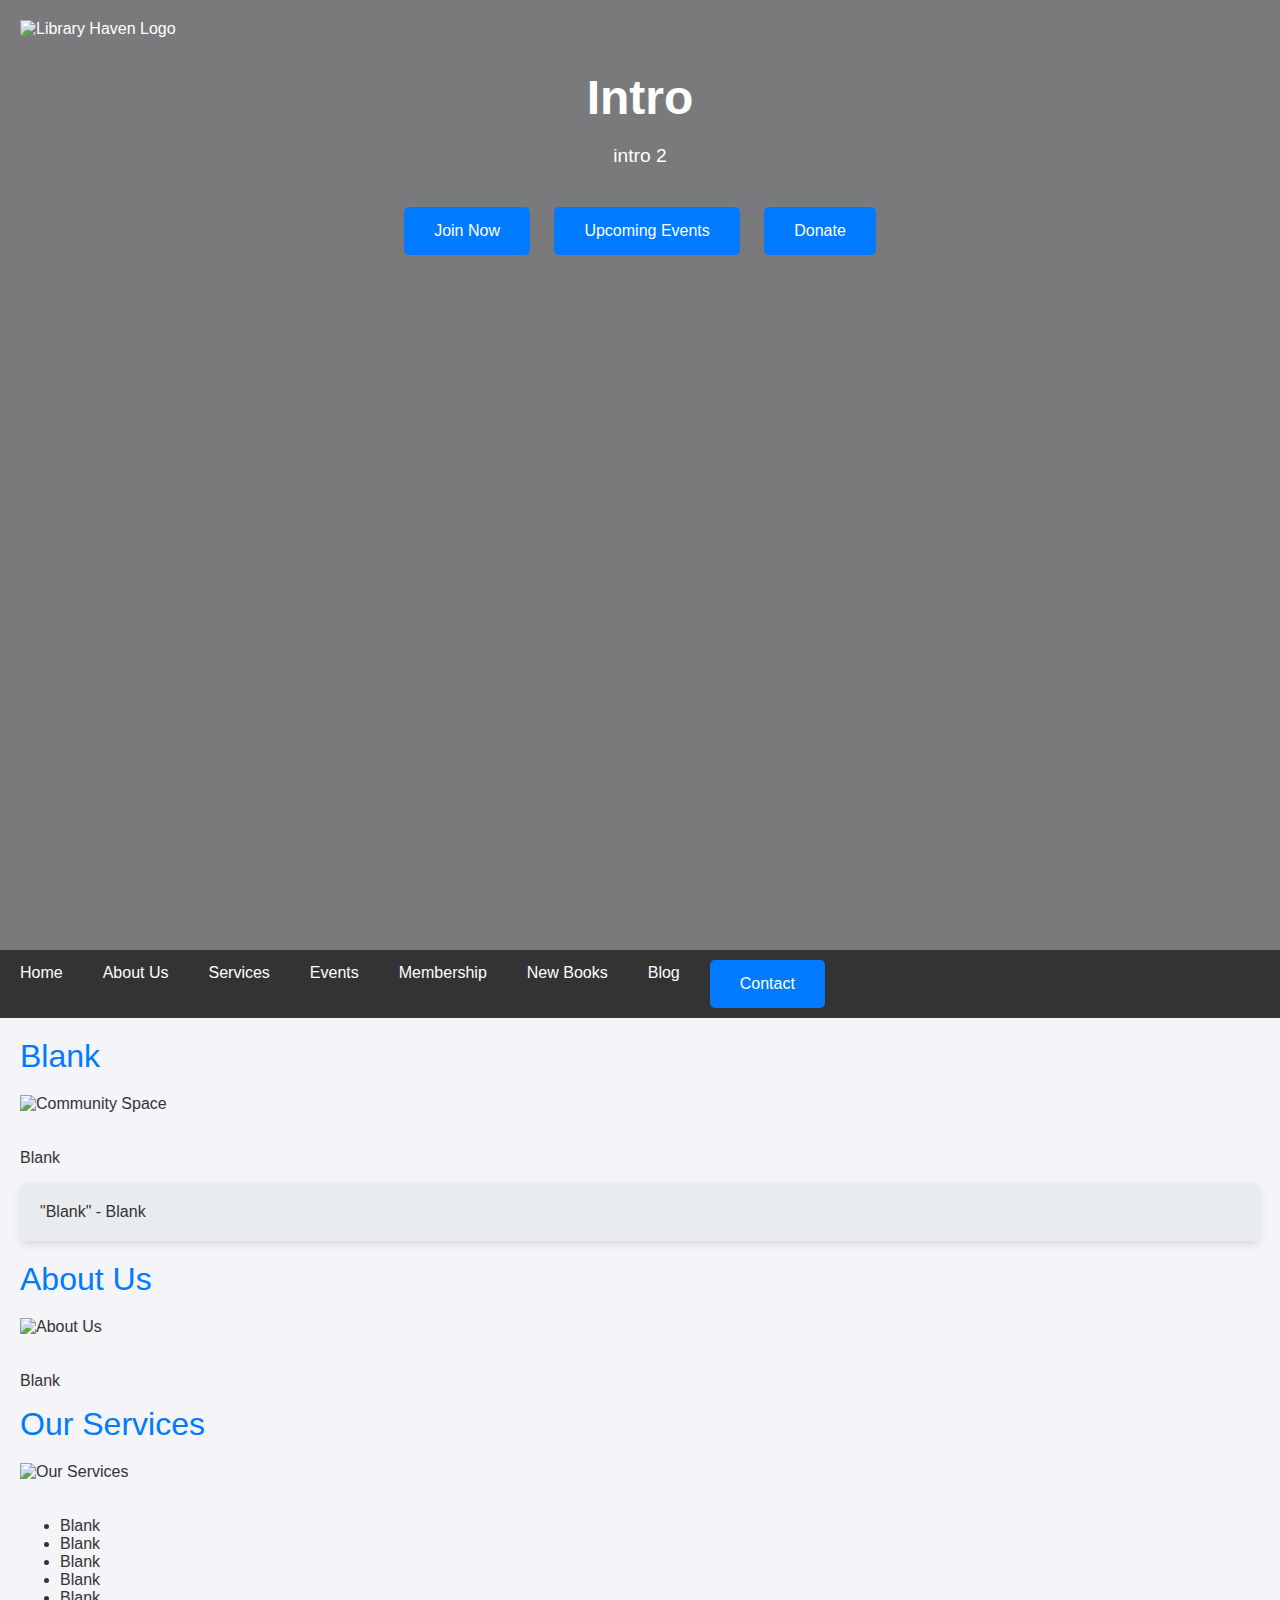
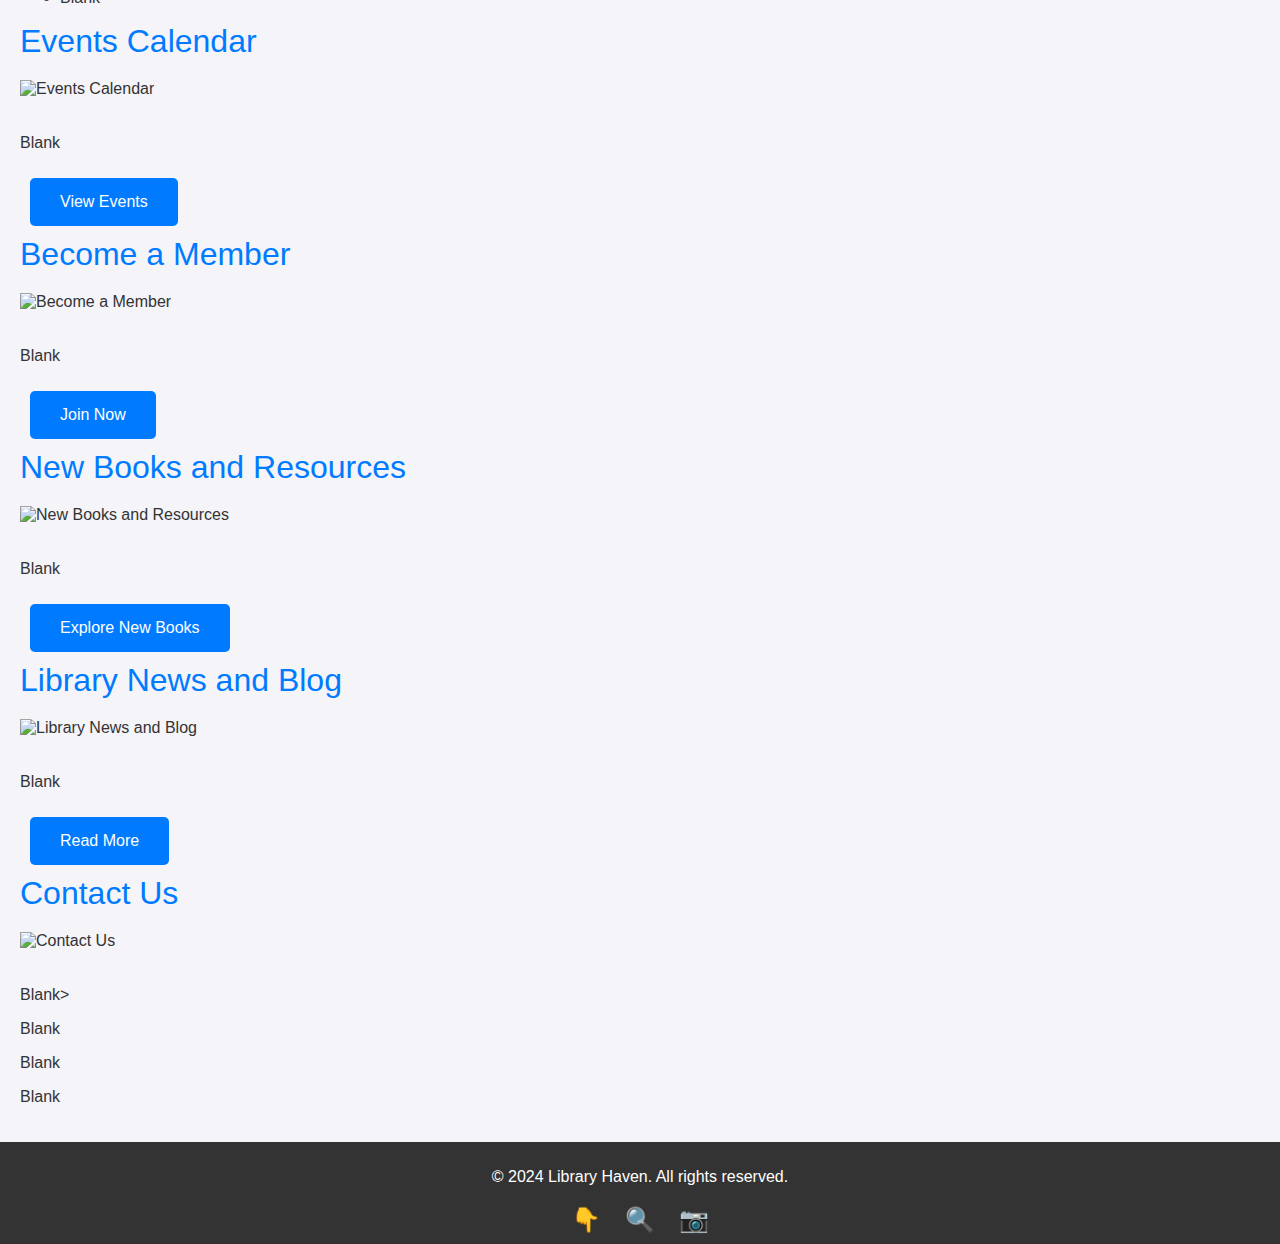
==== index.html @ e49538f4 "Update index.html" ====
<!DOCTYPE html>
<html lang="en">
<head>
    <meta charset="UTF-8">
    <meta name="viewport" content="width=device-width, initial-scale=1.0">
    <title>Library Haven</title>
    <link rel="icon" href="https://via.placeholder.com/32?text=Favicon" type="image/x-icon">
    <style>
        body {
            font-family: Arial, sans-serif;
            margin: 0;
            padding: 0;
            color: #333;
            background-color: #f4f4f9;
            overflow-x: hidden;
        }
        header {
            background: linear-gradient(rgba(0, 0, 0, 0.5), rgba(0, 0, 0, 0.5)), url('https://via.placeholder.com/1920x1080?text=Library+Haven+Background') no-repeat center center/cover;
            height: 100vh;
            position: relative;
            color: white;
            text-align: center;
            padding-top: 50px;
            animation: fadeIn 3s ease-in-out;
        }
        header h1 {
            font-size: 3em;
            margin: 20px 0;
            animation: slideInDown 2s ease-in-out;
        }
        header p {
            font-size: 1.2em;
            margin-bottom: 30px;
            animation: slideInUp 2s ease-in-out;
        }
        .logo-container {
            position: absolute;
            top: 20px;
            left: 20px;
        }
        .logo {
            max-height: 50px;
        }
        .cta-button {
            display: inline-block;
            padding: 15px 30px;
            margin: 10px;
            font-size: 1em;
            color: #fff;
            background-color: #007BFF;
            text-decoration: none;
            border-radius: 5px;
            transition: background-color 0.3s ease;
            animation: bounce 2s infinite;
        }
        .cta-button:hover {
            background-color: #0056b3;
        }
        nav {
            background-color: #333;
            overflow: hidden;
        }
        nav a {
            float: left;
            display: block;
            color: white;
            text-align: center;
            padding: 14px 20px;
            text-decoration: none;
            transition: background-color 0.3s ease;
        }
        nav a:hover {
            background-color: #ddd;
            color: black;
        }
        .container {
            padding: 20px;
        }
        .section-title {
            font-size: 2em;
            margin-bottom: 20px;
            color: #007BFF;
            animation: fadeInLeft 2s ease-in-out;
        }
        .testimonials {
            background-color: #e9ecef;
            padding: 20px;
            margin-bottom: 20px;
            border-radius: 5px;
            box-shadow: 0 4px 8px rgba(0, 0, 0, 0.1);
        }
        .testimonials p {
            margin: 0;
        }
        .feature-image {
            max-width: 100%;
            height: auto;
            margin-bottom: 20px;
            animation: fadeInRight 2s ease-in-out;
        }
        footer {
            background-color: #333;
            color: white;
            text-align: center;
            padding: 10px 0;
            position: relative;
            bottom: 0;
            width: 100%;
            animation: fadeIn 2s ease-in-out;
        }
        .social-icons {
            margin-top: 20px;
        }
        .social-icons a {
            margin: 0 10px;
            color: white;
            font-size: 1.5em;
            text-decoration: none;
            transition: color 0.3s ease;
        }
        .social-icons a:hover {
            color: #007BFF;
        }
        /* Modal styles */
        .modal {
            display: none;
            position: fixed;
            z-index: 1;
            left: 0;
            top: 0;
            width: 100%;
            height: 100%;
            overflow: auto;
            background-color: rgba(0,0,0,0.4);
        }
        .modal-content {
            background-color: #fefefe;
            margin: 15% auto;
            padding: 20px;
            border: 1px solid #888;
            width: 80%;
            max-width: 500px;
            animation: slideInDown 0.5s ease-in-out;
        }
        .close {
            color: #aaa;
            float: right;
            font-size: 28px;
            font-weight: bold;
        }
        .close:hover,
        .close:focus {
            color: black;
            text-decoration: none;
            cursor: pointer;
        }
        @keyframes fadeIn {
            from { opacity: 0; }
            to { opacity: 1; }
        }
        @keyframes slideInDown {
            from { transform: translateY(-100%); }
            to { transform: translateY(0); }
        }
        @keyframes slideInUp {
            from { transform: translateY(100%); }
            to { transform: translateY(0); }
        }
        @keyframes bounce {
            0%, 20%, 50%, 80%, 100% {transform: translateY(0);}
            40% {transform: translateY(-30px);}
            60% {transform: translateY(-15px);}
        }
        @keyframes fadeInLeft {
            from { opacity: 0; transform: translateX(-100%); }
            to { opacity: 1; transform: translateX(0); }
        }
        @keyframes fadeInRight {
            from { opacity: 0; transform: translateX(100%); }
            to { opacity: 1; transform: translateX(0); }
        }
        @media (max-width: 768px) {
            header h1 {
                font-size: 2em;
            }
            header p {
                font-size: 1em;
            }
            nav a {
                float: none;
                width: 100%;
            }
        }
    </style>
</head>
<body>
    <header>
        <div class="logo-container">
            <img src="https://via.placeholder.com/150?text=Logo" alt="Library Haven Logo" class="logo">
        </div>
        <h1>Intro</h1>
        <p> intro 2</p>
        <a href="#membership" class="cta-button">Join Now</a>
        <a href="#events" class="cta-button">Upcoming Events</a>
        <a href="#donate" class="cta-button">Donate</a>
    </header>
    <nav>
        <a href="#home">Home</a>
        <a href="#about">About Us</a>
        <a href="#services">Services</a>
        <a href="#events">Events</a>
        <a href="#membership">Membership</a>
        <a href="#new-books">New Books</a>
        <a href="#blog">Blog</a>
        <a href="#contact" class="open-modal cta-button">Contact</a>
    </nav>
    <div class="container">
        <section id="home">
            <div class="section-title">Blank</div>
            <img src="https://via.placeholder.com/800x400?text=Community+Space" alt="Community Space" class="feature-image">
            <p>Blank</p>
            <div class="testimonials">
                <p>"Blank" - Blank</p>
            </div>
        </section>
        <section id="about">
            <div class="section-title">About Us</div>
            <img src="https://via.placeholder.com/800x400?text=About+Us" alt="About Us" class="feature-image">
            <p>Blank</p>
        </section>
        <section id="services">
            <div class="section-title">Our Services</div>
            <img src="https://via.placeholder.com/800x400?text=Our+Services" alt="Our Services" class="feature-image">
            <ul>
                <li>Blank</li>
                <li>Blank</li>
                <li>Blank</li>
                <li>Blank</li>
                <li>Blank</li>
            </ul>
        </section>
        <section id="events">
            <div class="section-title">Events Calendar</div>
            <img src="https://via.placeholder.com/800x400?text=Events+Calendar" alt="Events Calendar" class="feature-image">
            <p>Blank</p>
            <a href="#" class="cta-button">View Events</a>
        </section>
        <section id="membership">
            <div class="section-title">Become a Member</div>
            <img src="https://via.placeholder.com/800x400?text=Become+a+Member" alt="Become a Member" class="feature-image">
            <p>Blank</p>
            <a href="#" class="cta-button">Join Now</a>
        </section>
        <section id="new-books">
            <div class="section-title">New Books and Resources</div>
            <img src="https://via.placeholder.com/800x400?text=New+Books+and+Resources" alt="New Books and Resources" class="feature-image">
            <p>Blank</p>
            <a href="#" class="cta-button">Explore New Books</a>
        </section>
        <section id="blog">
            <div class="section-title">Library News and Blog</div>
            <img src="https://via.placeholder.com/800x400?text=Library+News+and+Blog" alt="Library News and Blog" class="feature-image">
            <p>Blank</p>
            <a href="#" class="cta-button">Read More</a>
        </section>
        <section id="contact">
            <div class="section-title">Contact Us</div>
            <img src="https://via.placeholder.com/800x400?text=Contact+Us" alt="Contact Us" class="feature-image">
            <p>Blank>
                <p>Blank</p>
                <p>Blank</p>
                <p>Blank</p>
            </address>
        </section>
    </div>
    <footer>
        <p>&copy; 2024 Library Haven. All rights reserved.</p>
        <div class="social-icons">
            <a href="https://facebook.com/libraryhaven" target="_blank">&#128071;</a>
            <a href="https://twitter.com/libraryhaven" target="_blank">&#128269;</a>
            <a href="https://instagram.com/libraryhaven" target="_blank">&#128247;</a>
        </div>
    </footer>

    <!-- Modal -->
    <div id="myModal" class="modal">
        <div class="modal-content">
            <span class="close">&times;</span>
            <h2>Contact Us</h2>
            <address>
                <p>Email:Blank</p>
                <p>Phone: Blank</p>
                <p>Address: Blank</p>
            </address>
        </div>
    </div>

    <script>
        // Smooth scroll for navigation links
        document.querySelectorAll('nav a').forEach(anchor => {
            anchor.addEventListener('click', function (e) {
                e.preventDefault();
                document.querySelector(this.getAttribute('href')).scrollIntoView({
                    behavior: 'smooth'
                });
            });
        });

        // Modal functionality
        var modal = document.getElementById("myModal");
        var btn = document.getElementsByClassName("open-modal")[0];
        var span = document.getElementsByClassName("close")[0];

        btn.onclick = function() {
            modal.style.display = "block";
        }

        span.onclick = function() {
            modal.style.display = "none";
        }

        window.onclick = function(event) {
            if (event.target == modal) {
                modal.style.display = "none";
            }
        }
    </script>
</body>
</html>
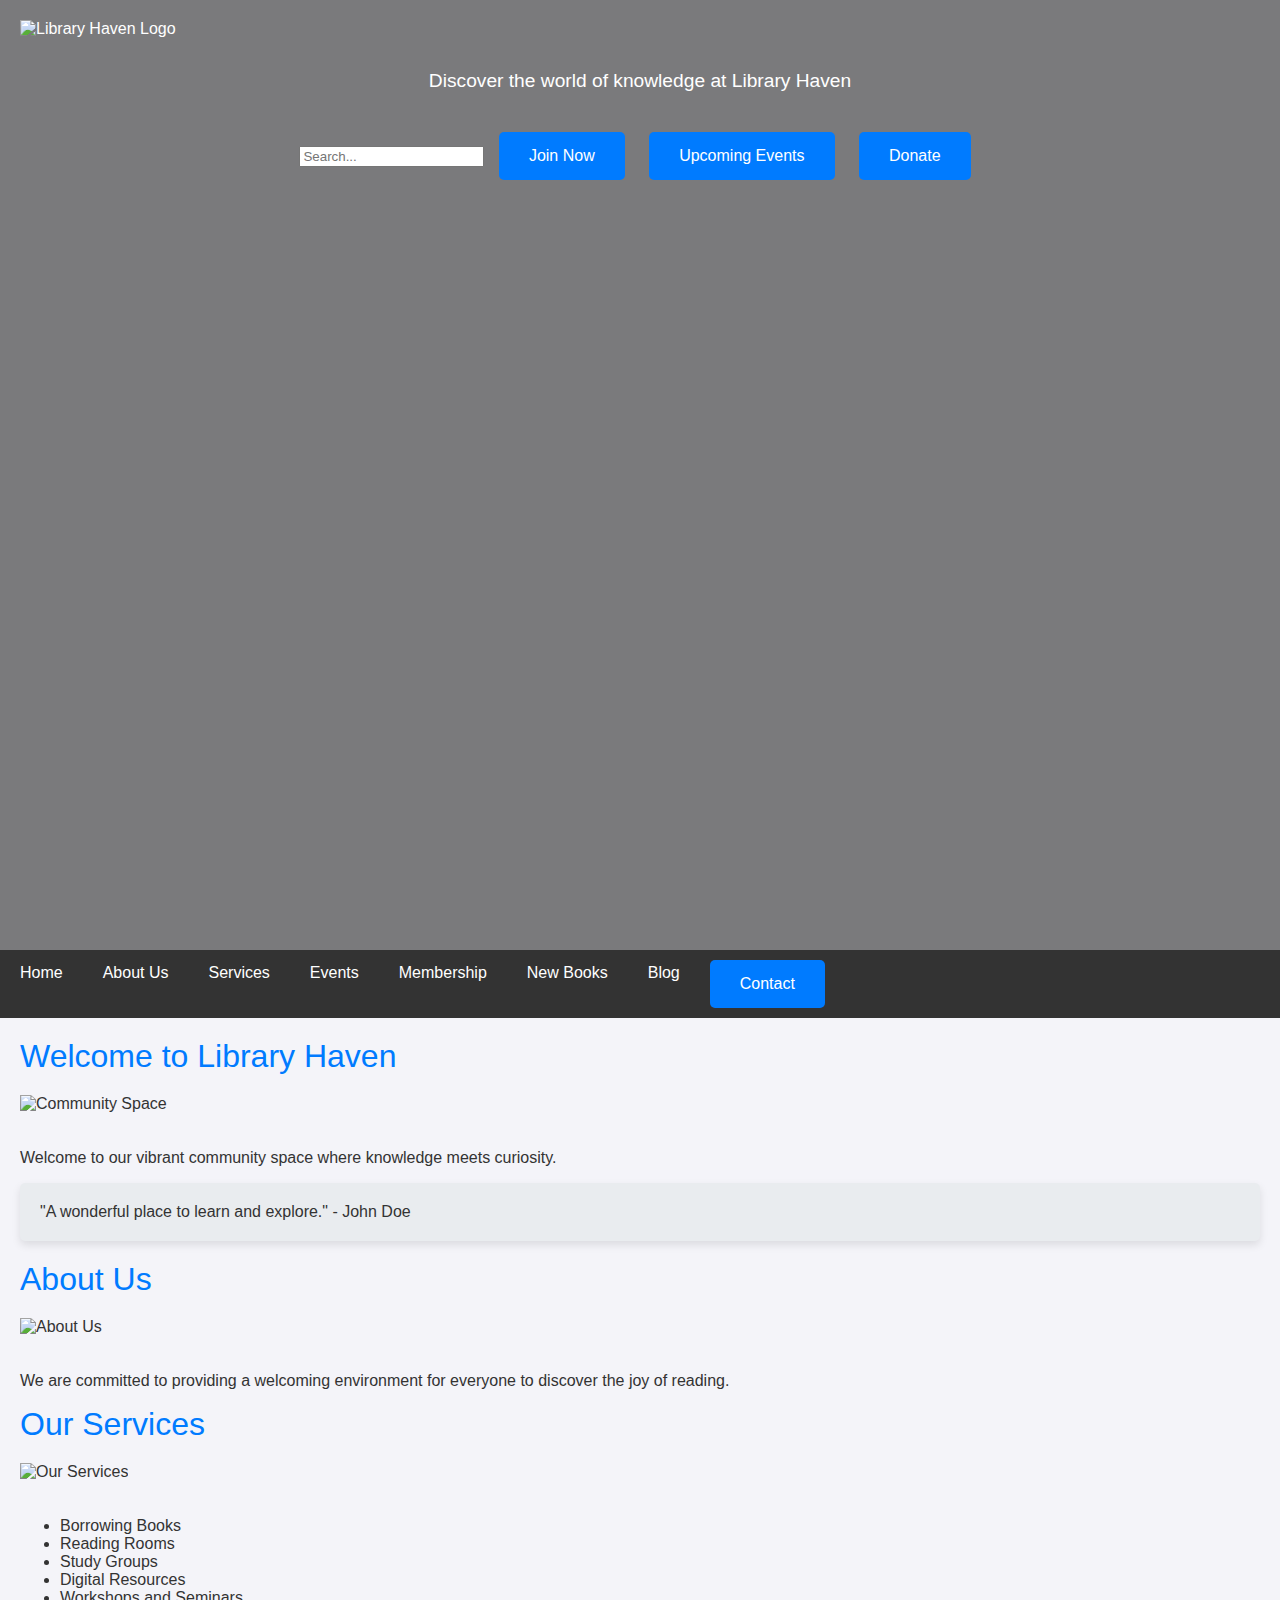
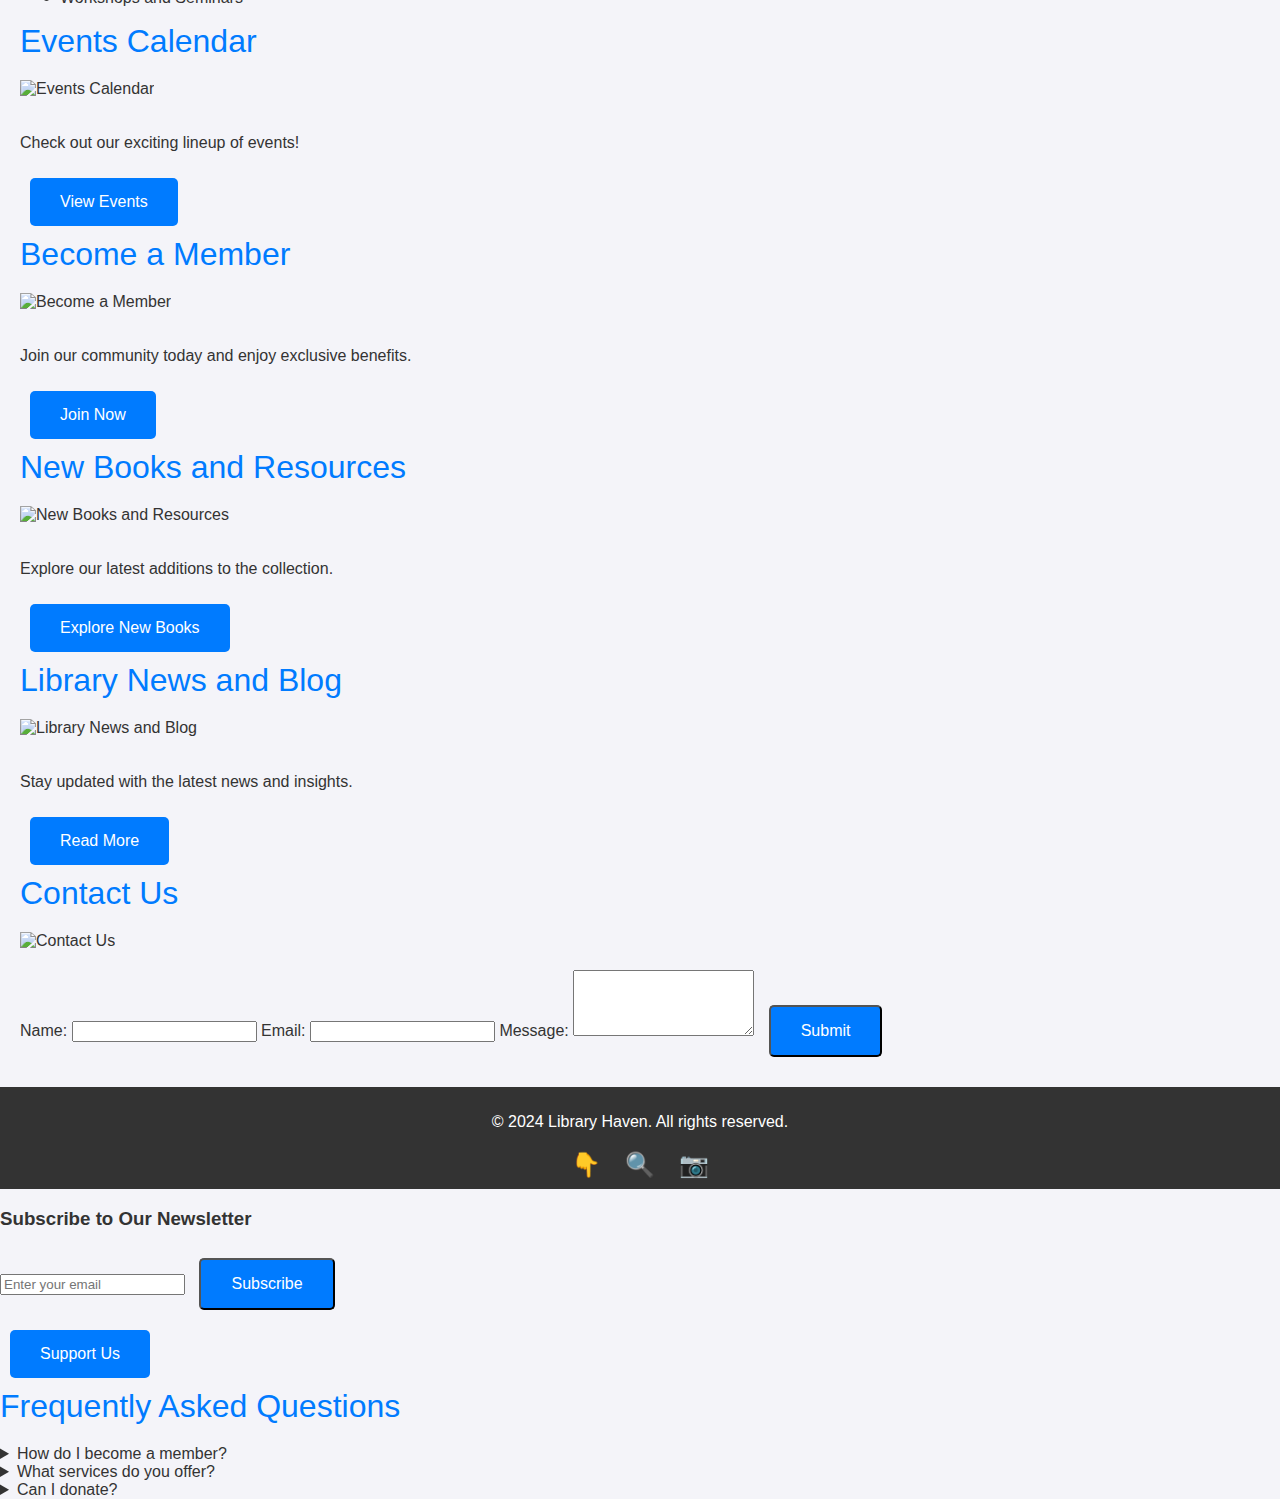
==== commit 941165a7: "Update index.html" ====
--- a/index.html
+++ b/index.html
@@ -4,202 +4,17 @@
     <meta charset="UTF-8">
     <meta name="viewport" content="width=device-width, initial-scale=1.0">
     <title>Library Haven</title>
-    <link rel="icon" href="https://via.placeholder.com/32?text=Favicon" type="image/x-icon">
-    <style>
-        body {
-            font-family: Arial, sans-serif;
-            margin: 0;
-            padding: 0;
-            color: #333;
-            background-color: #f4f4f9;
-            overflow-x: hidden;
-        }
-        header {
-            background: linear-gradient(rgba(0, 0, 0, 0.5), rgba(0, 0, 0, 0.5)), url('https://via.placeholder.com/1920x1080?text=Library+Haven+Background') no-repeat center center/cover;
-            height: 100vh;
-            position: relative;
-            color: white;
-            text-align: center;
-            padding-top: 50px;
-            animation: fadeIn 3s ease-in-out;
-        }
-        header h1 {
-            font-size: 3em;
-            margin: 20px 0;
-            animation: slideInDown 2s ease-in-out;
-        }
-        header p {
-            font-size: 1.2em;
-            margin-bottom: 30px;
-            animation: slideInUp 2s ease-in-out;
-        }
-        .logo-container {
-            position: absolute;
-            top: 20px;
-            left: 20px;
-        }
-        .logo {
-            max-height: 50px;
-        }
-        .cta-button {
-            display: inline-block;
-            padding: 15px 30px;
-            margin: 10px;
-            font-size: 1em;
-            color: #fff;
-            background-color: #007BFF;
-            text-decoration: none;
-            border-radius: 5px;
-            transition: background-color 0.3s ease;
-            animation: bounce 2s infinite;
-        }
-        .cta-button:hover {
-            background-color: #0056b3;
-        }
-        nav {
-            background-color: #333;
-            overflow: hidden;
-        }
-        nav a {
-            float: left;
-            display: block;
-            color: white;
-            text-align: center;
-            padding: 14px 20px;
-            text-decoration: none;
-            transition: background-color 0.3s ease;
-        }
-        nav a:hover {
-            background-color: #ddd;
-            color: black;
-        }
-        .container {
-            padding: 20px;
-        }
-        .section-title {
-            font-size: 2em;
-            margin-bottom: 20px;
-            color: #007BFF;
-            animation: fadeInLeft 2s ease-in-out;
-        }
-        .testimonials {
-            background-color: #e9ecef;
-            padding: 20px;
-            margin-bottom: 20px;
-            border-radius: 5px;
-            box-shadow: 0 4px 8px rgba(0, 0, 0, 0.1);
-        }
-        .testimonials p {
-            margin: 0;
-        }
-        .feature-image {
-            max-width: 100%;
-            height: auto;
-            margin-bottom: 20px;
-            animation: fadeInRight 2s ease-in-out;
-        }
-        footer {
-            background-color: #333;
-            color: white;
-            text-align: center;
-            padding: 10px 0;
-            position: relative;
-            bottom: 0;
-            width: 100%;
-            animation: fadeIn 2s ease-in-out;
-        }
-        .social-icons {
-            margin-top: 20px;
-        }
-        .social-icons a {
-            margin: 0 10px;
-            color: white;
-            font-size: 1.5em;
-            text-decoration: none;
-            transition: color 0.3s ease;
-        }
-        .social-icons a:hover {
-            color: #007BFF;
-        }
-        /* Modal styles */
-        .modal {
-            display: none;
-            position: fixed;
-            z-index: 1;
-            left: 0;
-            top: 0;
-            width: 100%;
-            height: 100%;
-            overflow: auto;
-            background-color: rgba(0,0,0,0.4);
-        }
-        .modal-content {
-            background-color: #fefefe;
-            margin: 15% auto;
-            padding: 20px;
-            border: 1px solid #888;
-            width: 80%;
-            max-width: 500px;
-            animation: slideInDown 0.5s ease-in-out;
-        }
-        .close {
-            color: #aaa;
-            float: right;
-            font-size: 28px;
-            font-weight: bold;
-        }
-        .close:hover,
-        .close:focus {
-            color: black;
-            text-decoration: none;
-            cursor: pointer;
-        }
-        @keyframes fadeIn {
-            from { opacity: 0; }
-            to { opacity: 1; }
-        }
-        @keyframes slideInDown {
-            from { transform: translateY(-100%); }
-            to { transform: translateY(0); }
-        }
-        @keyframes slideInUp {
-            from { transform: translateY(100%); }
-            to { transform: translateY(0); }
-        }
-        @keyframes bounce {
-            0%, 20%, 50%, 80%, 100% {transform: translateY(0);}
-            40% {transform: translateY(-30px);}
-            60% {transform: translateY(-15px);}
-        }
-        @keyframes fadeInLeft {
-            from { opacity: 0; transform: translateX(-100%); }
-            to { opacity: 1; transform: translateX(0); }
-        }
-        @keyframes fadeInRight {
-            from { opacity: 0; transform: translateX(100%); }
-            to { opacity: 1; transform: translateX(0); }
-        }
-        @media (max-width: 768px) {
-            header h1 {
-                font-size: 2em;
-            }
-            header p {
-                font-size: 1em;
-            }
-            nav a {
-                float: none;
-                width: 100%;
-            }
-        }
-    </style>
+    <link rel="icon" href="assets/favicon.ico" type="image/x-icon">
+    <link rel="stylesheet" href="styles.css">
 </head>
 <body>
     <header>
         <div class="logo-container">
             <img src="https://via.placeholder.com/150?text=Logo" alt="Library Haven Logo" class="logo">
         </div>
-        <h1>Intro</h1>
-        <p> intro 2</p>
+        <h1 id="typing-text"></h1>
+        <p>Discover the world of knowledge at Library Haven</p>
+        <input type="text" id="search-bar" placeholder="Search...">
         <a href="#membership" class="cta-button">Join Now</a>
         <a href="#events" class="cta-button">Upcoming Events</a>
         <a href="#donate" class="cta-button">Donate</a>
@@ -216,61 +31,65 @@
     </nav>
     <div class="container">
         <section id="home">
-            <div class="section-title">Blank</div>
+            <div class="section-title">Welcome to Library Haven</div>
             <img src="https://via.placeholder.com/800x400?text=Community+Space" alt="Community Space" class="feature-image">
-            <p>Blank</p>
+            <p>Welcome to our vibrant community space where knowledge meets curiosity.</p>
             <div class="testimonials">
-                <p>"Blank" - Blank</p>
+                <p>"A wonderful place to learn and explore." - John Doe</p>
             </div>
         </section>
         <section id="about">
             <div class="section-title">About Us</div>
             <img src="https://via.placeholder.com/800x400?text=About+Us" alt="About Us" class="feature-image">
-            <p>Blank</p>
+            <p>We are committed to providing a welcoming environment for everyone to discover the joy of reading.</p>
         </section>
         <section id="services">
             <div class="section-title">Our Services</div>
             <img src="https://via.placeholder.com/800x400?text=Our+Services" alt="Our Services" class="feature-image">
             <ul>
-                <li>Blank</li>
-                <li>Blank</li>
-                <li>Blank</li>
-                <li>Blank</li>
-                <li>Blank</li>
+                <li>Borrowing Books</li>
+                <li>Reading Rooms</li>
+                <li>Study Groups</li>
+                <li>Digital Resources</li>
+                <li>Workshops and Seminars</li>
             </ul>
         </section>
         <section id="events">
             <div class="section-title">Events Calendar</div>
             <img src="https://via.placeholder.com/800x400?text=Events+Calendar" alt="Events Calendar" class="feature-image">
-            <p>Blank</p>
+            <p>Check out our exciting lineup of events!</p>
             <a href="#" class="cta-button">View Events</a>
         </section>
         <section id="membership">
             <div class="section-title">Become a Member</div>
             <img src="https://via.placeholder.com/800x400?text=Become+a+Member" alt="Become a Member" class="feature-image">
-            <p>Blank</p>
+            <p>Join our community today and enjoy exclusive benefits.</p>
             <a href="#" class="cta-button">Join Now</a>
         </section>
         <section id="new-books">
             <div class="section-title">New Books and Resources</div>
             <img src="https://via.placeholder.com/800x400?text=New+Books+and+Resources" alt="New Books and Resources" class="feature-image">
-            <p>Blank</p>
+            <p>Explore our latest additions to the collection.</p>
             <a href="#" class="cta-button">Explore New Books</a>
         </section>
         <section id="blog">
             <div class="section-title">Library News and Blog</div>
             <img src="https://via.placeholder.com/800x400?text=Library+News+and+Blog" alt="Library News and Blog" class="feature-image">
-            <p>Blank</p>
+            <p>Stay updated with the latest news and insights.</p>
             <a href="#" class="cta-button">Read More</a>
         </section>
         <section id="contact">
             <div class="section-title">Contact Us</div>
             <img src="https://via.placeholder.com/800x400?text=Contact+Us" alt="Contact Us" class="feature-image">
-            <p>Blank>
-                <p>Blank</p>
-                <p>Blank</p>
-                <p>Blank</p>
-            </address>
+            <form id="feedback-form">
+                <label for="name">Name:</label>
+                <input type="text" id="name" name="name" required>
+                <label for="email">Email:</label>
+                <input type="email" id="email" name="email" required>
+                <label for="message">Message:</label>
+                <textarea id="message" name="message" rows="4" required></textarea>
+                <button type="submit" class="cta-button">Submit</button>
+            </form>
         </section>
     </div>
     <footer>
@@ -282,48 +101,58 @@
         </div>
     </footer>
 
+    <!-- Newsletter Signup -->
+    <div class="newsletter-signup">
+        <h3>Subscribe to Our Newsletter</h3>
+        <form id="newsletter-form">
+            <input type="email" id="newsletter-email" placeholder="Enter your email" required>
+            <button type="submit" class="cta-button">Subscribe</button>
+        </form>
+    </div>
+
+    <!-- Donation Page Link -->
+    <div class="donation-link">
+        <a href="#donate" class="cta-button">Support Us</a>
+    </div>
+
+    <!-- FAQ Section -->
+    <section id="faq">
+        <div class="section-title">Frequently Asked Questions</div>
+        <details>
+            <summary>How do I become a member?</summary>
+            <p>To become a member, visit the Membership section and follow the instructions.</p>
+        </details>
+        <details>
+            <summary>What services do you offer?</summary>
+            <p>We offer borrowing books, reading rooms, study groups, digital resources, and workshops.</p>
+        </details>
+        <details>
+            <summary>Can I donate?</summary>
+            <p>Yes, we welcome donations. Visit the Donate section for more information.</p>
+        </details>
+    </section>
+
+    <!-- Lightbox -->
+    <div id="lightbox" class="modal">
+        <div class="modal-content">
+            <span class="close">&times;</span>
+            <img id="lightbox-img" src="" alt="Lightbox Image">
+        </div>
+    </div>
+
     <!-- Modal -->
     <div id="myModal" class="modal">
         <div class="modal-content">
             <span class="close">&times;</span>
             <h2>Contact Us</h2>
             <address>
-                <p>Email:Blank</p>
-                <p>Phone: Blank</p>
-                <p>Address: Blank</p>
+                <p>Email: contact@libraryhaven.com</p>
+                <p>Phone: (123) 456-7890</p>
+                <p>Address: 123 Main St, Anytown, USA</p>
             </address>
         </div>
     </div>
 
-    <script>
-        // Smooth scroll for navigation links
-        document.querySelectorAll('nav a').forEach(anchor => {
-            anchor.addEventListener('click', function (e) {
-                e.preventDefault();
-                document.querySelector(this.getAttribute('href')).scrollIntoView({
-                    behavior: 'smooth'
-                });
-            });
-        });
-
-        // Modal functionality
-        var modal = document.getElementById("myModal");
-        var btn = document.getElementsByClassName("open-modal")[0];
-        var span = document.getElementsByClassName("close")[0];
-
-        btn.onclick = function() {
-            modal.style.display = "block";
-        }
-
-        span.onclick = function() {
-            modal.style.display = "none";
-        }
-
-        window.onclick = function(event) {
-            if (event.target == modal) {
-                modal.style.display = "none";
-            }
-        }
-    </script>
+    <script src="scripts.js"></script>
 </body>
 </html>
--- a/styles.css
+++ b/styles.css
@@ -0,0 +1,185 @@
+body {
+    font-family: Arial, sans-serif;
+    margin: 0;
+    padding: 0;
+    color: #333;
+    background-color: #f4f4f9;
+    overflow-x: hidden;
+}
+header {
+    background: linear-gradient(rgba(0, 0, 0, 0.5), rgba(0, 0, 0, 0.5)), url('https://via.placeholder.com/1920x1080?text=Library+Haven+Background') no-repeat center center/cover;
+    height: 100vh;
+    position: relative;
+    color: white;
+    text-align: center;
+    padding-top: 50px;
+    animation: fadeIn 3s ease-in-out;
+}
+header h1 {
+    font-size: 3em;
+    margin: 20px 0;
+    animation: slideInDown 2s ease-in-out;
+}
+header p {
+    font-size: 1.2em;
+    margin-bottom: 30px;
+    animation: slideInUp 2s ease-in-out;
+}
+.logo-container {
+    position: absolute;
+    top: 20px;
+    left: 20px;
+}
+.logo {
+    max-height: 50px;
+}
+.cta-button {
+    display: inline-block;
+    padding: 15px 30px;
+    margin: 10px;
+    font-size: 1em;
+    color: #fff;
+    background-color: #007BFF;
+    text-decoration: none;
+    border-radius: 5px;
+    transition: background-color 0.3s ease;
+    animation: bounce 2s infinite;
+}
+.cta-button:hover {
+    background-color: #0056b3;
+}
+nav {
+    background-color: #333;
+    overflow: hidden;
+}
+nav a {
+    float: left;
+    display: block;
+    color: white;
+    text-align: center;
+    padding: 14px 20px;
+    text-decoration: none;
+    transition: background-color 0.3s ease;
+}
+nav a:hover {
+    background-color: #ddd;
+    color: black;
+}
+.container {
+    padding: 20px;
+}
+.section-title {
+    font-size: 2em;
+    margin-bottom: 20px;
+    color: #007BFF;
+    animation: fadeInLeft 2s ease-in-out;
+}
+.testimonials {
+    background-color: #e9ecef;
+    padding: 20px;
+    margin-bottom: 20px;
+    border-radius: 5px;
+    box-shadow: 0 4px 8px rgba(0, 0, 0, 0.1);
+}
+.testimonials p {
+    margin: 0;
+}
+.feature-image {
+    max-width: 100%;
+    height: auto;
+    margin-bottom: 20px;
+    animation: fadeInRight 2s ease-in-out;
+}
+footer {
+    background-color: #333;
+    color: white;
+    text-align: center;
+    padding: 10px 0;
+    position: relative;
+    bottom: 0;
+    width: 100%;
+    animation: fadeIn 2s ease-in-out;
+}
+.social-icons {
+    margin-top: 20px;
+}
+.social-icons a {
+    margin: 0 10px;
+    color: white;
+    font-size: 1.5em;
+    text-decoration: none;
+    transition: color 0.3s ease;
+}
+.social-icons a:hover {
+    color: #007BFF;
+}
+/* Modal styles */
+.modal {
+    display: none;
+    position: fixed;
+    z-index: 1;
+    left: 0;
+    top: 0;
+    width: 100%;
+    height: 100%;
+    overflow: auto;
+    background-color: rgba(0,0,0,0.4);
+}
+.modal-content {
+    background-color: #fefefe;
+    margin: 15% auto;
+    padding: 20px;
+    border: 1px solid #888;
+    width: 80%;
+    max-width: 500px;
+    animation: slideInDown 0.5s ease-in-out;
+}
+.close {
+    color: #aaa;
+    float: right;
+    font-size: 28px;
+    font-weight: bold;
+}
+.close:hover,
+.close:focus {
+    color: black;
+    text-decoration: none;
+    cursor: pointer;
+}
+@keyframes fadeIn {
+    from { opacity: 0; }
+    to { opacity: 1; }
+}
+@keyframes slideInDown {
+    from { transform: translateY(-100%); }
+    to { transform: translateY(0); }
+}
+@keyframes slideInUp {
+    from { transform: translateY(100%); }
+    to { transform: translateY(0); }
+}
+@keyframes bounce {
+    0%, 20%, 50%, 80%, 100% {transform: translateY(0);}
+    40% {transform: translateY(-30px);}
+    60% {transform: translateY(-15px);}
+}
+@keyframes fadeInLeft {
+    from { opacity: 0; transform: translateX(-100%); }
+    to { opacity: 1; transform: translateX(0); }
+}
+@keyframes fadeInRight {
+    from { opacity: 0; transform: translateX(100%); }
+    to { opacity: 1; transform: translateX(0); }
+}
+@media (max-width: 768px) {
+    header h1 {
+        font-size: 2em;
+    }
+    header p {
+        font-size: 1em;
+    }
+    nav a {
+        float: none;
+        width: 100%;
+    }
+}
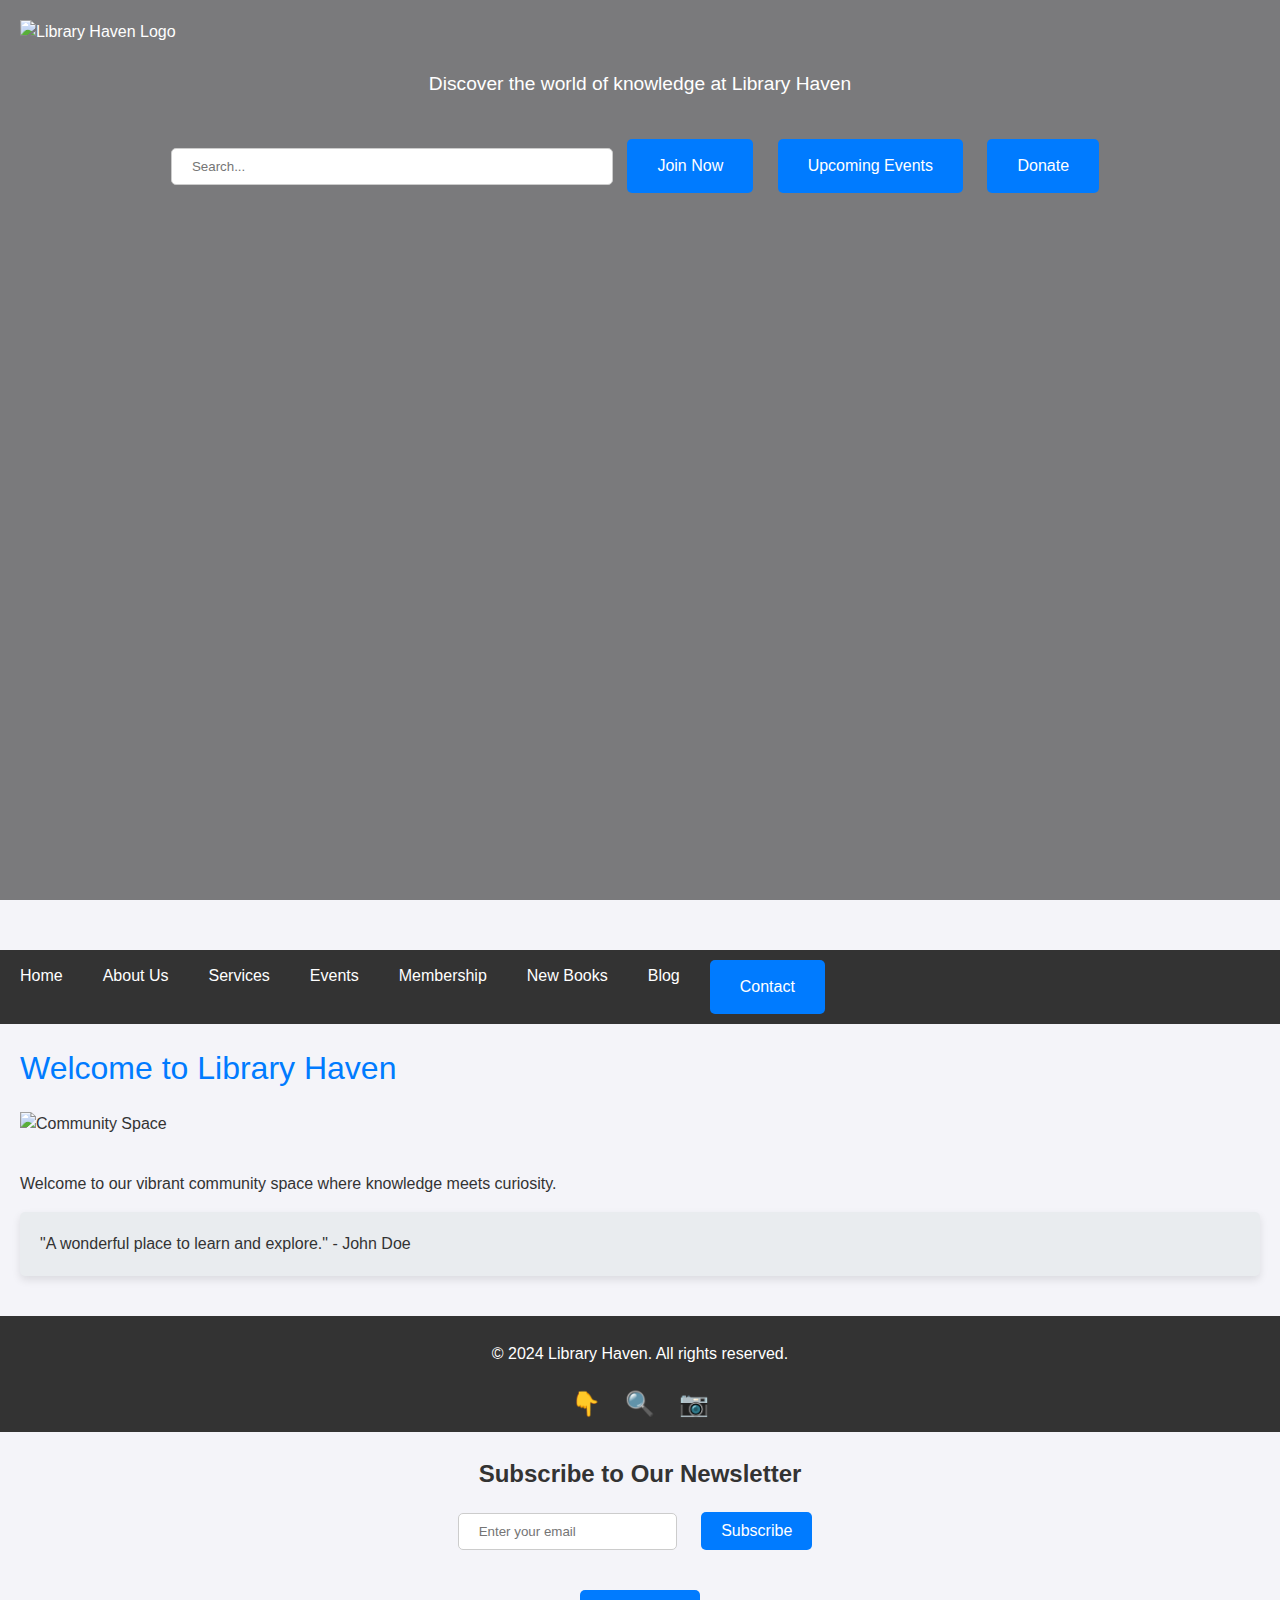
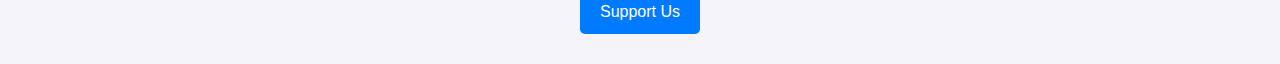
==== commit bb1b268e: "Update index.html" ====
--- a/index.html
+++ b/index.html
@@ -15,19 +15,19 @@
         <h1 id="typing-text"></h1>
         <p>Discover the world of knowledge at Library Haven</p>
         <input type="text" id="search-bar" placeholder="Search...">
-        <a href="#membership" class="cta-button">Join Now</a>
-        <a href="#events" class="cta-button">Upcoming Events</a>
-        <a href="#donate" class="cta-button">Donate</a>
+        <a href="membership.html" class="cta-button">Join Now</a>
+        <a href="events.html" class="cta-button">Upcoming Events</a>
+        <a href="donate.html" class="cta-button">Donate</a>
     </header>
     <nav>
-        <a href="#home">Home</a>
-        <a href="#about">About Us</a>
-        <a href="#services">Services</a>
-        <a href="#events">Events</a>
-        <a href="#membership">Membership</a>
-        <a href="#new-books">New Books</a>
-        <a href="#blog">Blog</a>
-        <a href="#contact" class="open-modal cta-button">Contact</a>
+        <a href="index.html#home">Home</a>
+        <a href="about.html">About Us</a>
+        <a href="services.html">Services</a>
+        <a href="events.html">Events</a>
+        <a href="membership.html">Membership</a>
+        <a href="new-books.html">New Books</a>
+        <a href="blog.html">Blog</a>
+        <a href="contact.html" class="open-modal cta-button">Contact</a>
     </nav>
     <div class="container">
         <section id="home">
@@ -37,59 +37,6 @@
             <div class="testimonials">
                 <p>"A wonderful place to learn and explore." - John Doe</p>
             </div>
-        </section>
-        <section id="about">
-            <div class="section-title">About Us</div>
-            <img src="https://via.placeholder.com/800x400?text=About+Us" alt="About Us" class="feature-image">
-            <p>We are committed to providing a welcoming environment for everyone to discover the joy of reading.</p>
-        </section>
-        <section id="services">
-            <div class="section-title">Our Services</div>
-            <img src="https://via.placeholder.com/800x400?text=Our+Services" alt="Our Services" class="feature-image">
-            <ul>
-                <li>Borrowing Books</li>
-                <li>Reading Rooms</li>
-                <li>Study Groups</li>
-                <li>Digital Resources</li>
-                <li>Workshops and Seminars</li>
-            </ul>
-        </section>
-        <section id="events">
-            <div class="section-title">Events Calendar</div>
-            <img src="https://via.placeholder.com/800x400?text=Events+Calendar" alt="Events Calendar" class="feature-image">
-            <p>Check out our exciting lineup of events!</p>
-            <a href="#" class="cta-button">View Events</a>
-        </section>
-        <section id="membership">
-            <div class="section-title">Become a Member</div>
-            <img src="https://via.placeholder.com/800x400?text=Become+a+Member" alt="Become a Member" class="feature-image">
-            <p>Join our community today and enjoy exclusive benefits.</p>
-            <a href="#" class="cta-button">Join Now</a>
-        </section>
-        <section id="new-books">
-            <div class="section-title">New Books and Resources</div>
-            <img src="https://via.placeholder.com/800x400?text=New+Books+and+Resources" alt="New Books and Resources" class="feature-image">
-            <p>Explore our latest additions to the collection.</p>
-            <a href="#" class="cta-button">Explore New Books</a>
-        </section>
-        <section id="blog">
-            <div class="section-title">Library News and Blog</div>
-            <img src="https://via.placeholder.com/800x400?text=Library+News+and+Blog" alt="Library News and Blog" class="feature-image">
-            <p>Stay updated with the latest news and insights.</p>
-            <a href="#" class="cta-button">Read More</a>
-        </section>
-        <section id="contact">
-            <div class="section-title">Contact Us</div>
-            <img src="https://via.placeholder.com/800x400?text=Contact+Us" alt="Contact Us" class="feature-image">
-            <form id="feedback-form">
-                <label for="name">Name:</label>
-                <input type="text" id="name" name="name" required>
-                <label for="email">Email:</label>
-                <input type="email" id="email" name="email" required>
-                <label for="message">Message:</label>
-                <textarea id="message" name="message" rows="4" required></textarea>
-                <button type="submit" class="cta-button">Submit</button>
-            </form>
         </section>
     </div>
     <footer>
@@ -112,32 +59,7 @@
 
     <!-- Donation Page Link -->
     <div class="donation-link">
-        <a href="#donate" class="cta-button">Support Us</a>
-    </div>
-
-    <!-- FAQ Section -->
-    <section id="faq">
-        <div class="section-title">Frequently Asked Questions</div>
-        <details>
-            <summary>How do I become a member?</summary>
-            <p>To become a member, visit the Membership section and follow the instructions.</p>
-        </details>
-        <details>
-            <summary>What services do you offer?</summary>
-            <p>We offer borrowing books, reading rooms, study groups, digital resources, and workshops.</p>
-        </details>
-        <details>
-            <summary>Can I donate?</summary>
-            <p>Yes, we welcome donations. Visit the Donate section for more information.</p>
-        </details>
-    </section>
-
-    <!-- Lightbox -->
-    <div id="lightbox" class="modal">
-        <div class="modal-content">
-            <span class="close">&times;</span>
-            <img id="lightbox-img" src="" alt="Lightbox Image">
-        </div>
+        <a href="donate.html" class="cta-button">Support Us</a>
     </div>
 
     <!-- Modal -->
--- a/styles.css
+++ b/styles.css
@@ -6,6 +6,7 @@
     background-color: #f4f4f9;
     overflow-x: hidden;
 }
+
 header {
     background: linear-gradient(rgba(0, 0, 0, 0.5), rgba(0, 0, 0, 0.5)), url('https://via.placeholder.com/1920x1080?text=Library+Haven+Background') no-repeat center center/cover;
     height: 100vh;
@@ -13,26 +14,47 @@
     color: white;
     text-align: center;
     padding-top: 50px;
+    background-attachment: fixed; /* Parallax effect */
     animation: fadeIn 3s ease-in-out;
 }
+
 header h1 {
     font-size: 3em;
     margin: 20px 0;
     animation: slideInDown 2s ease-in-out;
 }
+
 header p {
     font-size: 1.2em;
     margin-bottom: 30px;
     animation: slideInUp 2s ease-in-out;
 }
+
+#search-bar {
+    padding: 10px 20px;
+    margin-bottom: 20px;
+    width: 80%;
+    max-width: 400px;
+    border: 1px solid #ccc;
+    border-radius: 5px;
+    outline: none;
+    transition: border-color 0.3s ease;
+}
+
+#search-bar:focus {
+    border-color: #007BFF;
+}
+
 .logo-container {
     position: absolute;
     top: 20px;
     left: 20px;
 }
+
 .logo {
     max-height: 50px;
 }
+
 .cta-button {
     display: inline-block;
     padding: 15px 30px;
@@ -42,16 +64,20 @@
     background-color: #007BFF;
     text-decoration: none;
     border-radius: 5px;
-    transition: background-color 0.3s ease;
+    transition: background-color 0.3s ease, transform 0.3s ease;
     animation: bounce 2s infinite;
 }
+
 .cta-button:hover {
     background-color: #0056b3;
-}
+    transform: scale(1.05);
+}
+
 nav {
     background-color: #333;
     overflow: hidden;
 }
+
 nav a {
     float: left;
     display: block;
@@ -61,19 +87,23 @@
     text-decoration: none;
     transition: background-color 0.3s ease;
 }
+
 nav a:hover {
     background-color: #ddd;
     color: black;
 }
+
 .container {
     padding: 20px;
 }
+
 .section-title {
     font-size: 2em;
     margin-bottom: 20px;
     color: #007BFF;
     animation: fadeInLeft 2s ease-in-out;
 }
+
 .testimonials {
     background-color: #e9ecef;
     padding: 20px;
@@ -81,15 +111,18 @@
     border-radius: 5px;
     box-shadow: 0 4px 8px rgba(0, 0, 0, 0.1);
 }
+
 .testimonials p {
     margin: 0;
 }
+
 .feature-image {
     max-width: 100%;
     height: auto;
     margin-bottom: 20px;
     animation: fadeInRight 2s ease-in-out;
 }
+
 footer {
     background-color: #333;
     color: white;
@@ -100,9 +133,11 @@
     width: 100%;
     animation: fadeIn 2s ease-in-out;
 }
+
 .social-icons {
     margin-top: 20px;
 }
+
 .social-icons a {
     margin: 0 10px;
     color: white;
@@ -110,9 +145,11 @@
     text-decoration: none;
     transition: color 0.3s ease;
 }
+
 .social-icons a:hover {
     color: #007BFF;
 }
+
 /* Modal styles */
 .modal {
     display: none;
@@ -125,6 +162,7 @@
     overflow: auto;
     background-color: rgba(0,0,0,0.4);
 }
+
 .modal-content {
     background-color: #fefefe;
     margin: 15% auto;
@@ -134,43 +172,99 @@
     max-width: 500px;
     animation: slideInDown 0.5s ease-in-out;
 }
+
 .close {
     color: #aaa;
     float: right;
     font-size: 28px;
     font-weight: bold;
 }
+
 .close:hover,
 .close:focus {
     color: black;
     text-decoration: none;
     cursor: pointer;
 }
+
+/* Lightbox styles */
+#lightbox {
+    display: none;
+    position: fixed;
+    z-index: 1000;
+    left: 0;
+    top: 0;
+    width: 100%;
+    height: 100%;
+    background-color: rgba(0,0,0,0.8);
+}
+
+#lightbox .modal-content {
+    margin: 5% auto;
+    padding: 0;
+    width: 80%;
+    max-width: 800px;
+}
+
+#lightbox-img {
+    max-width: 100%;
+    height: auto;
+}
+
+/* Scroll-based animations */
+.fade-in-scroll {
+    opacity: 0;
+    transform: translateY(20px);
+    transition: opacity 0.5s ease, transform 0.5s ease;
+}
+
+.fade-in-scroll.visible {
+    opacity: 1;
+    transform: translateY(0);
+}
+
+/* Hover effects */
+.hover-pulse {
+    transition: transform 0.3s ease;
+}
+
+.hover-pulse:hover {
+    transform: scale(1.05);
+}
+
+/* Keyframes */
 @keyframes fadeIn {
     from { opacity: 0; }
     to { opacity: 1; }
 }
+
 @keyframes slideInDown {
     from { transform: translateY(-100%); }
     to { transform: translateY(0); }
 }
+
 @keyframes slideInUp {
     from { transform: translateY(100%); }
     to { transform: translateY(0); }
 }
+
 @keyframes bounce {
     0%, 20%, 50%, 80%, 100% {transform: translateY(0);}
     40% {transform: translateY(-30px);}
     60% {transform: translateY(-15px);}
 }
+
 @keyframes fadeInLeft {
     from { opacity: 0; transform: translateX(-100%); }
     to { opacity: 1; transform: translateX(0); }
 }
+
 @keyframes fadeInRight {
     from { opacity: 0; transform: translateX(100%); }
     to { opacity: 1; transform: translateX(0); }
 }
+
+/* Responsive Design */
 @media (max-width: 768px) {
     header h1 {
         font-size: 2em;
@@ -182,4 +276,123 @@
         float: none;
         width: 100%;
     }
-}
+    #search-bar {
+        width: 100%;
+    }
+    .cta-button {
+        display: block;
+        width: 100%;
+        margin: 10px 0;
+    }
+    .section-title {
+        font-size: 1.5em;
+    }
+    .feature-image {
+        max-width: 100%;
+    }
+}
+
+/* Accessibility Options */
+body {
+    font-size: 16px;
+    line-height: 1.5;
+}
+
+@media (prefers-reduced-motion: reduce) {
+    .cta-button, .hover-pulse {
+        transition: none !important;
+    }
+}
+
+/* Focus Styles */
+:focus {
+    outline: 2px dashed #007BFF;
+    outline-offset: 2px;
+}
+
+/* Feedback Form */
+#feedback-form label {
+    display: block;
+    margin-top: 10px;
+}
+
+#feedback-form input, #feedback-form textarea {
+    width: 100%;
+    padding: 10px;
+    margin-top: 5px;
+    border: 1px solid #ccc;
+    border-radius: 5px;
+    outline: none;
+    transition: border-color 0.3s ease;
+}
+
+#feedback-form input:focus, #feedback-form textarea:focus {
+    border-color: #007BFF;
+}
+
+#feedback-form button {
+    margin-top: 10px;
+}
+
+/* Newsletter Signup */
+.newsletter-signup {
+    text-align: center;
+    margin: 20px 0;
+}
+
+.newsletter-signup h3 {
+    font-size: 1.5em;
+    margin-bottom: 10px;
+}
+
+.newsletter-signup form {
+    display: inline-block;
+    text-align: left;
+}
+
+.newsletter-signup input[type="email"] {
+    padding: 10px 20px;
+    margin-right: 10px;
+    border: 1px solid #ccc;
+    border-radius: 5px;
+    outline: none;
+    transition: border-color 0.3s ease;
+}
+
+.newsletter-signup input[type="email"]:focus {
+    border-color: #007BFF;
+}
+
+.newsletter-signup button {
+    padding: 10px 20px;
+    border: none;
+    background-color: #007BFF;
+    color: white;
+    border-radius: 5px;
+    cursor: pointer;
+    transition: background-color 0.3s ease;
+}
+
+.newsletter-signup button:hover {
+    background-color: #0056b3;
+}
+
+/* Donation Link */
+.donation-link {
+    text-align: center;
+    margin: 20px 0;
+}
+
+.donation-link a {
+    padding: 10px 20px;
+    border: none;
+    background-color: #007BFF;
+    color: white;
+    border-radius: 5px;
+    cursor: pointer;
+    transition: background-color 0.3s ease;
+}
+
+.donation-link a:hover {
+    background-color: #0056b3;
+}
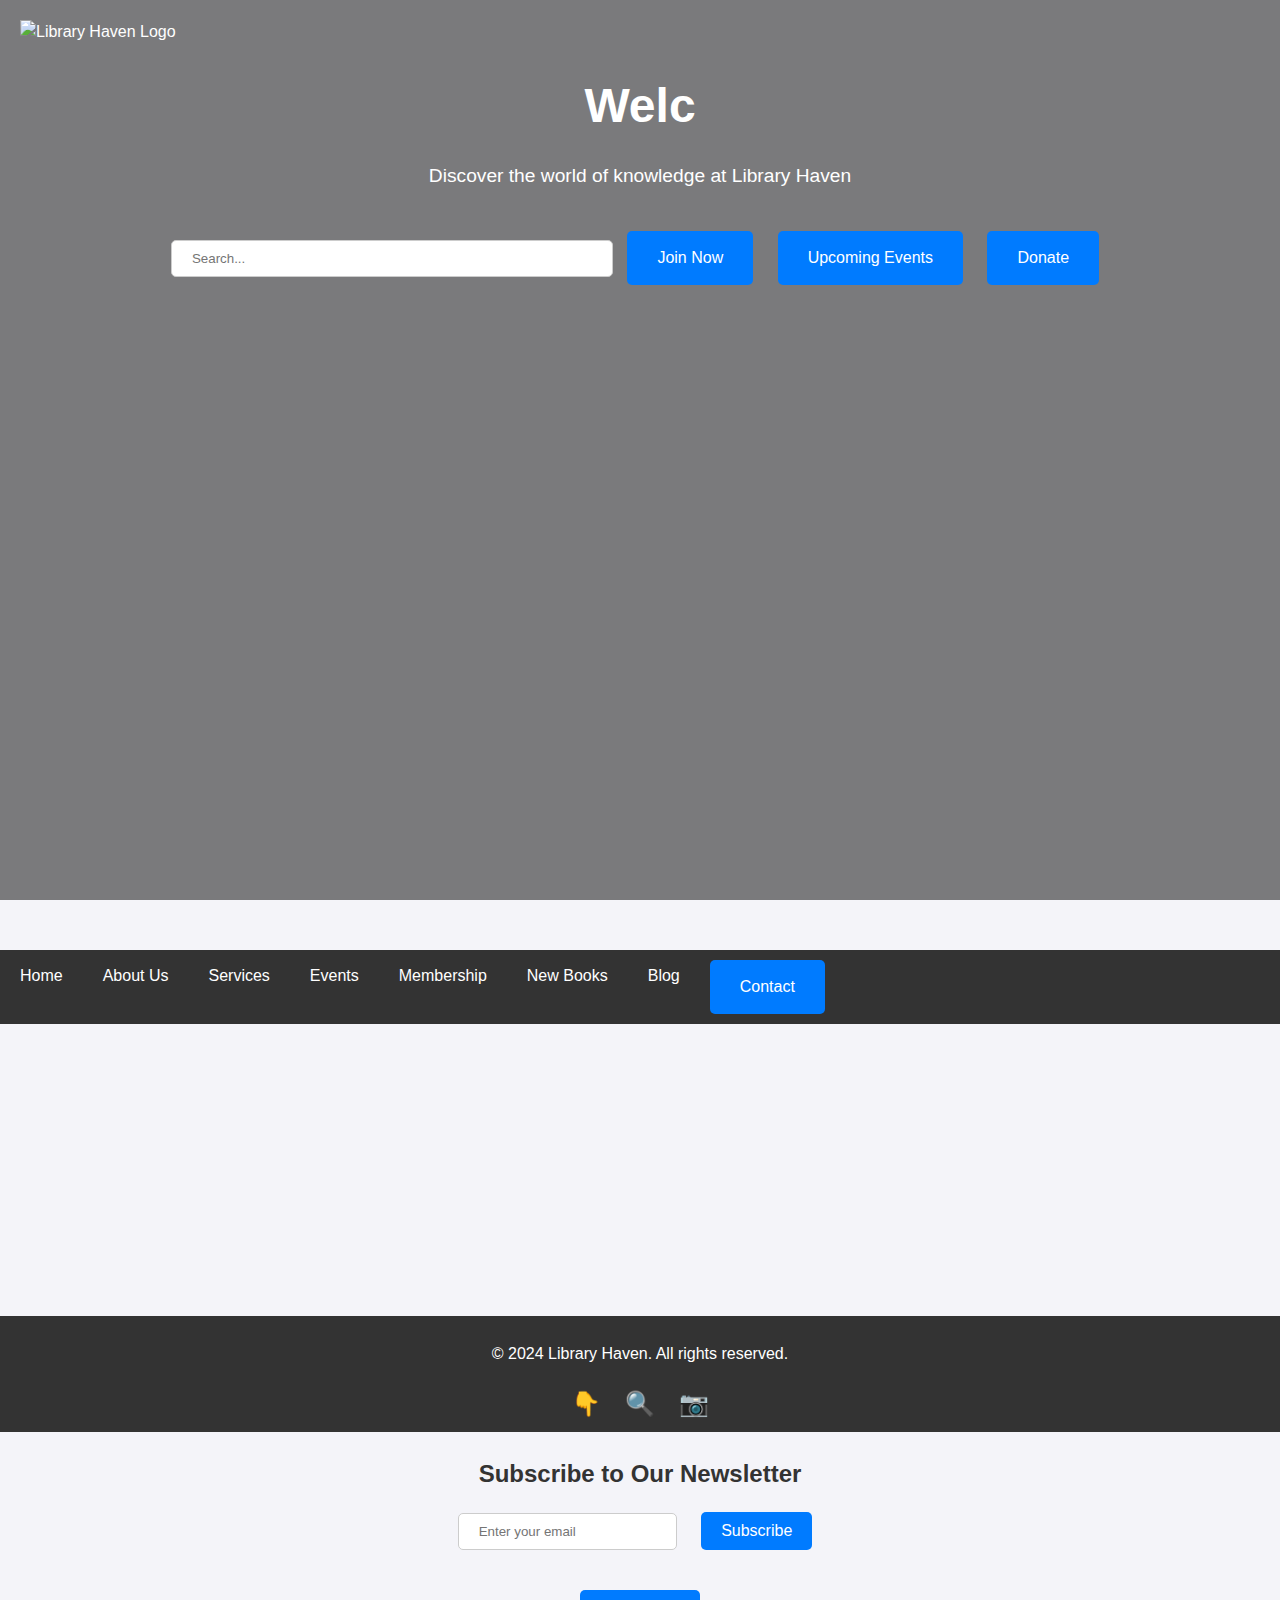
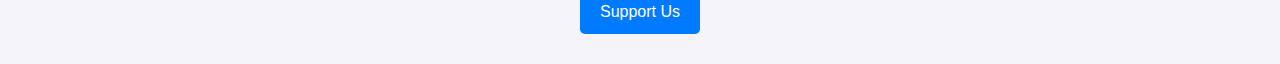
==== commit 411c1aa3: "Update index.html" ====
--- a/index.html
+++ b/index.html
@@ -30,7 +30,7 @@
         <a href="contact.html" class="open-modal cta-button">Contact</a>
     </nav>
     <div class="container">
-        <section id="home">
+        <section id="home" class="fade-in-scroll">
             <div class="section-title">Welcome to Library Haven</div>
             <img src="https://via.placeholder.com/800x400?text=Community+Space" alt="Community Space" class="feature-image">
             <p>Welcome to our vibrant community space where knowledge meets curiosity.</p>
@@ -75,6 +75,11 @@
         </div>
     </div>
 
+    <!-- Lightbox -->
+    <div id="lightbox" style="display:none;">
+        <img id="lightbox-img">
+    </div>
+
     <script src="scripts.js"></script>
 </body>
 </html>
--- a/styles.css
+++ b/styles.css
@@ -396,3 +396,27 @@
 .donation-link a:hover {
     background-color: #0056b3;
 }
+
+/* Donation Form */
+#donation-form label {
+    display: block;
+    margin-top: 10px;
+}
+
+#donation-form select, #donation-form input {
+    width: 100%;
+    padding: 10px;
+    margin-top: 5px;
+    border: 1px solid #ccc;
+    border-radius: 5px;
+    outline: none;
+    transition: border-color 0.3s ease;
+}
+
+#donation-form select:focus, #donation-form input:focus {
+    border-color: #007BFF;
+}
+
+#donation-form button {
+    margin-top: 10px;
+}
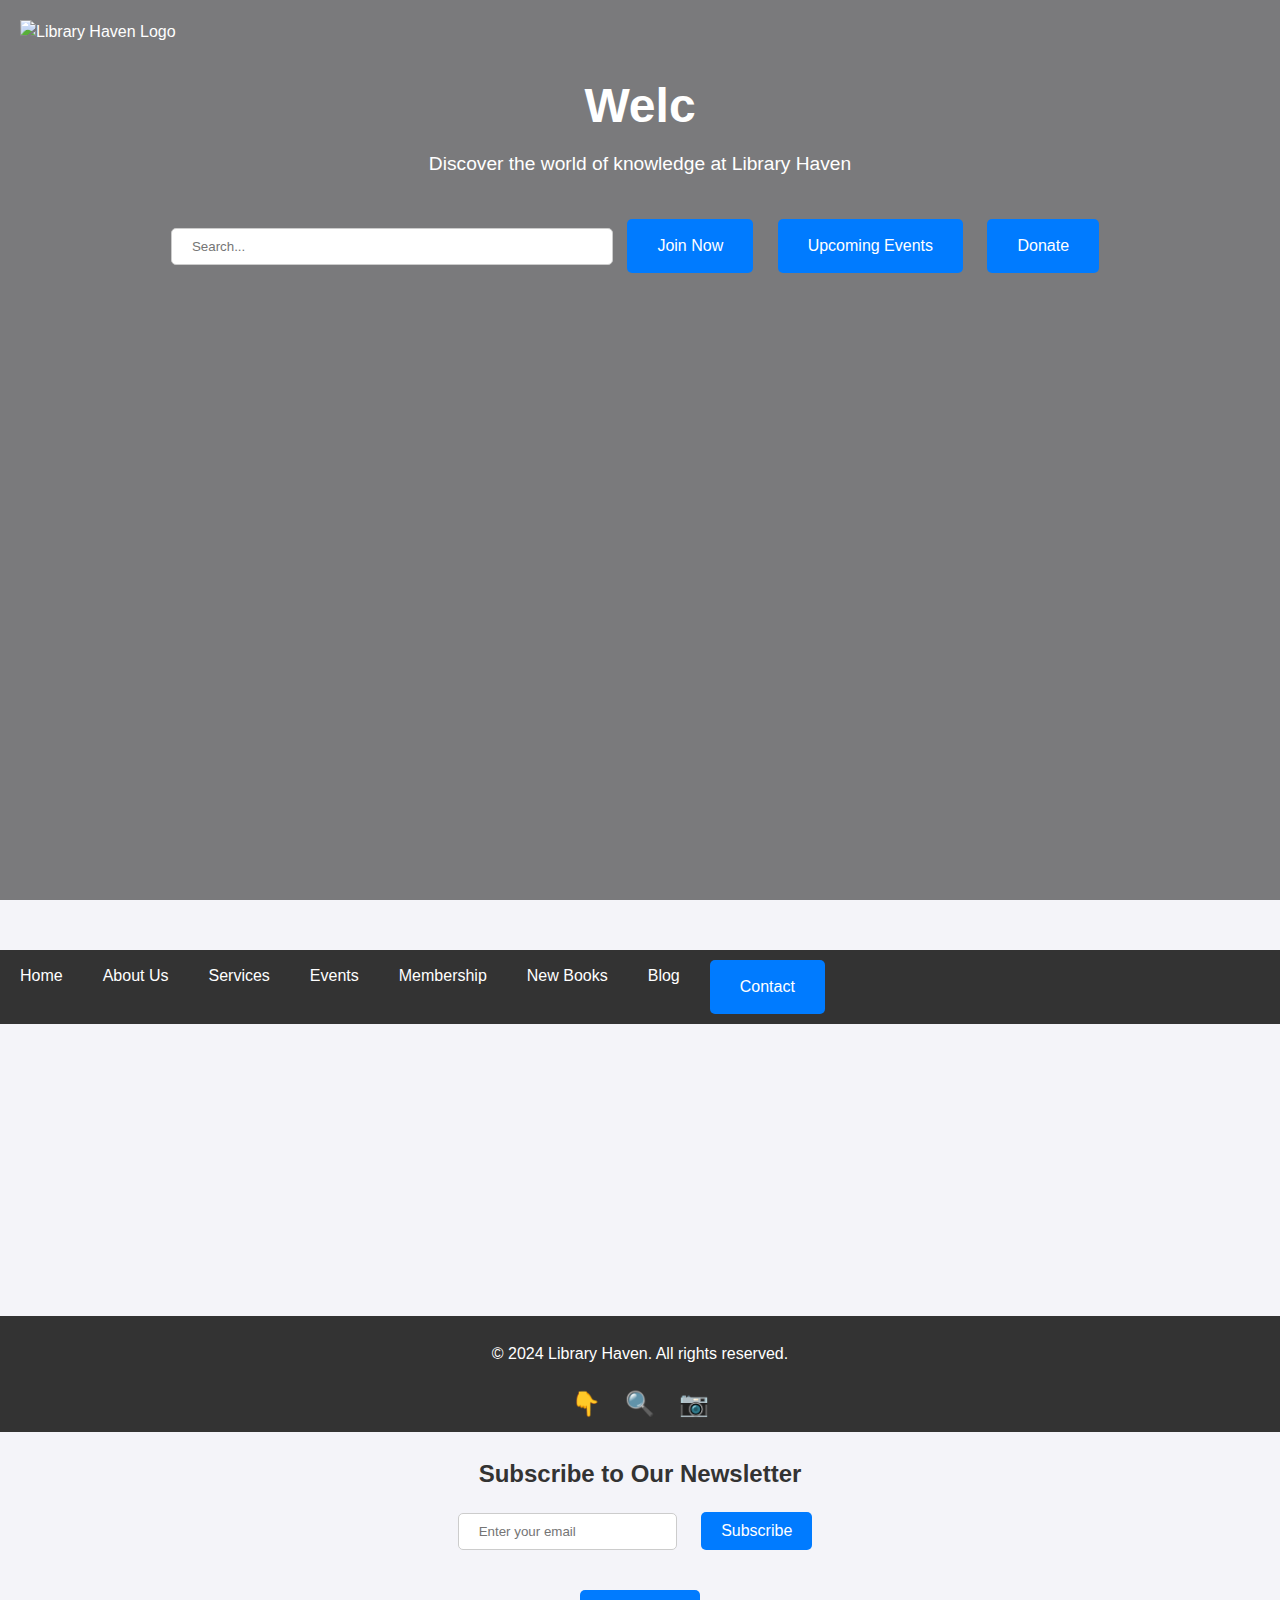
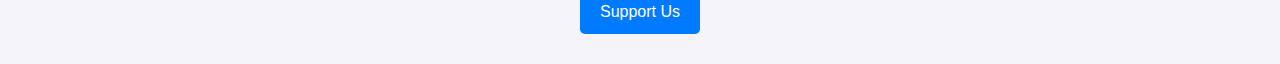
==== commit 612ba8fc: "Update index.html" ====
--- a/index.html
+++ b/index.html
@@ -12,7 +12,7 @@
         <div class="logo-container">
             <img src="https://via.placeholder.com/150?text=Logo" alt="Library Haven Logo" class="logo">
         </div>
-        <h1 id="typing-text"></h1>
+        <h1 id="typing-text" style="height: 60px;"></h1> <!-- Fixed height for consistency -->
         <p>Discover the world of knowledge at Library Haven</p>
         <input type="text" id="search-bar" placeholder="Search...">
         <a href="membership.html" class="cta-button">Join Now</a>
@@ -20,14 +20,14 @@
         <a href="donate.html" class="cta-button">Donate</a>
     </header>
     <nav>
-        <a href="index.html#home">Home</a>
+        <a href="#home">Home</a> <!-- Corrected link to section within the same page -->
         <a href="about.html">About Us</a>
         <a href="services.html">Services</a>
         <a href="events.html">Events</a>
         <a href="membership.html">Membership</a>
         <a href="new-books.html">New Books</a>
         <a href="blog.html">Blog</a>
-        <a href="contact.html" class="open-modal cta-button">Contact</a>
+        <a href="#" class="open-modal cta-button">Contact</a>
     </nav>
     <div class="container">
         <section id="home" class="fade-in-scroll">
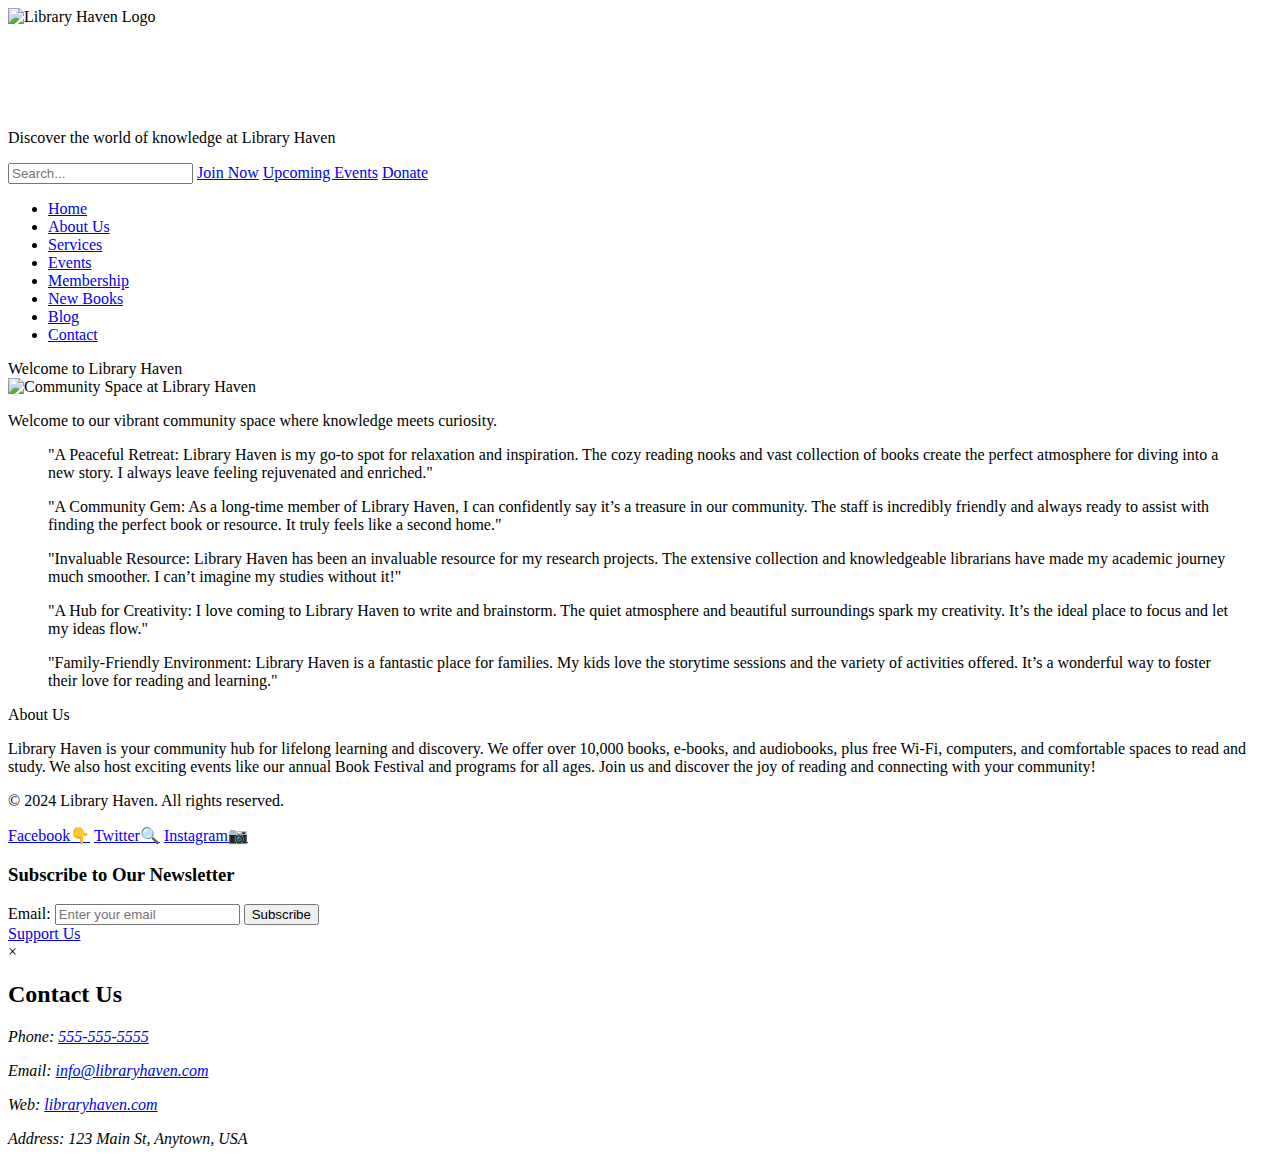
==== commit 4dc7c819: "Update index.html" ====
--- a/index.html
+++ b/index.html
@@ -3,83 +3,106 @@
 <head>
     <meta charset="UTF-8">
     <meta name="viewport" content="width=device-width, initial-scale=1.0">
+    <meta name="description" content="Discover the world of knowledge at Library Haven, your vibrant community space for learning and exploration.">
     <title>Library Haven</title>
     <link rel="icon" href="assets/favicon.ico" type="image/x-icon">
-    <link rel="stylesheet" href="styles.css">
+    <link rel="stylesheet" href="styles.min.css">
 </head>
 <body>
-    <header>
+    <header role="banner">
         <div class="logo-container">
             <img src="https://via.placeholder.com/150?text=Logo" alt="Library Haven Logo" class="logo">
         </div>
-        <h1 id="typing-text" style="height: 60px;"></h1> <!-- Fixed height for consistency -->
+        <h1 id="typing-text" aria-live="polite" style="height: 60px;"></h1>
         <p>Discover the world of knowledge at Library Haven</p>
-        <input type="text" id="search-bar" placeholder="Search...">
+        <input type="text" id="search-bar" placeholder="Search..." aria-label="Search the library catalog">
         <a href="membership.html" class="cta-button">Join Now</a>
         <a href="events.html" class="cta-button">Upcoming Events</a>
         <a href="donate.html" class="cta-button">Donate</a>
     </header>
-    <nav>
-        <a href="#home">Home</a> <!-- Corrected link to section within the same page -->
-        <a href="about.html">About Us</a>
-        <a href="services.html">Services</a>
-        <a href="events.html">Events</a>
-        <a href="membership.html">Membership</a>
-        <a href="new-books.html">New Books</a>
-        <a href="blog.html">Blog</a>
-        <a href="#" class="open-modal cta-button">Contact</a>
+    <nav role="navigation">
+        <ul>
+            <li><a href="#home">Home</a></li>
+            <li><a href="about.html">About Us</a></li>
+            <li><a href="services.html">Services</a></li>
+            <li><a href="events.html">Events</a></li>
+            <li><a href="membership.html">Membership</a></li>
+            <li><a href="new-books.html">New Books</a></li>
+            <li><a href="blog.html">Blog</a></li>
+            <li><a href="#" class="open-modal cta-button">Contact</a></li>
+        </ul>
     </nav>
-    <div class="container">
+    <main role="main">
         <section id="home" class="fade-in-scroll">
             <div class="section-title">Welcome to Library Haven</div>
-            <img src="https://via.placeholder.com/800x400?text=Community+Space" alt="Community Space" class="feature-image">
+            <img src="https://via.placeholder.com/800x400?text=Community+Space" alt="Community Space at Library Haven" class="feature-image">
             <p>Welcome to our vibrant community space where knowledge meets curiosity.</p>
             <div class="testimonials">
-                <p>"A wonderful place to learn and explore." - John Doe</p>
+                <blockquote>
+                    <p>"A Peaceful Retreat: Library Haven is my go-to spot for relaxation and inspiration. The cozy reading nooks and vast collection of books create the perfect atmosphere for diving into a new story. I always leave feeling rejuvenated and enriched."</p>
+                </blockquote>
+                <blockquote>
+                    <p>"A Community Gem: As a long-time member of Library Haven, I can confidently say it’s a treasure in our community. The staff is incredibly friendly and always ready to assist with finding the perfect book or resource. It truly feels like a second home."</p>
+                </blockquote>
+                <blockquote>
+                    <p>"Invaluable Resource: Library Haven has been an invaluable resource for my research projects. The extensive collection and knowledgeable librarians have made my academic journey much smoother. I can’t imagine my studies without it!"</p>
+                </blockquote>
+                <blockquote>
+                    <p>"A Hub for Creativity: I love coming to Library Haven to write and brainstorm. The quiet atmosphere and beautiful surroundings spark my creativity. It’s the ideal place to focus and let my ideas flow."</p>
+                </blockquote>
+                <blockquote>
+                    <p>"Family-Friendly Environment: Library Haven is a fantastic place for families. My kids love the storytime sessions and the variety of activities offered. It’s a wonderful way to foster their love for reading and learning."</p>
+                </blockquote>
             </div>
         </section>
-    </div>
-    <footer>
+        <section id="about-us" class="fade-in-scroll">
+            <div class="section-title">About Us</div>
+            <p>Library Haven is your community hub for lifelong learning and discovery. We offer over 10,000 books, e-books, and audiobooks, plus free Wi-Fi, computers, and comfortable spaces to read and study. We also host exciting events like our annual Book Festival and programs for all ages. Join us and discover the joy of reading and connecting with your community!</p>
+        </section>
+    </main>
+    <footer role="contentinfo">
         <p>&copy; 2024 Library Haven. All rights reserved.</p>
         <div class="social-icons">
-            <a href="https://facebook.com/libraryhaven" target="_blank">&#128071;</a>
-            <a href="https://twitter.com/libraryhaven" target="_blank">&#128269;</a>
-            <a href="https://instagram.com/libraryhaven" target="_blank">&#128247;</a>
+            <a href="https://facebook.com/libraryhaven" target="_blank" aria-label="Facebook"><span class="visually-hidden">Facebook</span>&#128071;</a>
+            <a href="https://twitter.com/libraryhaven" target="_blank" aria-label="Twitter"><span class="visually-hidden">Twitter</span>&#128269;</a>
+            <a href="https://instagram.com/libraryhaven" target="_blank" aria-label="Instagram"><span class="visually-hidden">Instagram</span>&#128247;</a>
         </div>
     </footer>
 
     <!-- Newsletter Signup -->
-    <div class="newsletter-signup">
-        <h3>Subscribe to Our Newsletter</h3>
-        <form id="newsletter-form">
+    <aside class="newsletter-signup">
+        <h3 id="newsletter-heading">Subscribe to Our Newsletter</h3>
+        <form id="newsletter-form" aria-labelledby="newsletter-heading">
+            <label for="newsletter-email" class="visually-hidden">Email:</label>
             <input type="email" id="newsletter-email" placeholder="Enter your email" required>
             <button type="submit" class="cta-button">Subscribe</button>
         </form>
-    </div>
+    </aside>
 
     <!-- Donation Page Link -->
-    <div class="donation-link">
+    <aside class="donation-link">
         <a href="donate.html" class="cta-button">Support Us</a>
-    </div>
+    </aside>
 
     <!-- Modal -->
-    <div id="myModal" class="modal">
+    <div id="myModal" class="modal" aria-hidden="true" role="dialog" aria-labelledby="contact-modal">
         <div class="modal-content">
-            <span class="close">&times;</span>
-            <h2>Contact Us</h2>
+            <span class="close" aria-label="Close modal">&times;</span>
+            <h2 id="contact-modal">Contact Us</h2>
             <address>
-                <p>Email: contact@libraryhaven.com</p>
-                <p>Phone: (123) 456-7890</p>
+                <p>Phone: <a href="tel:+15555555555">555-555-5555</a></p>
+                <p>Email: <a href="mailto:info@libraryhaven.com">info@libraryhaven.com</a></p>
+                <p>Web: <a href="http://libraryhaven.com">libraryhaven.com</a></p>
                 <p>Address: 123 Main St, Anytown, USA</p>
             </address>
         </div>
     </div>
 
     <!-- Lightbox -->
-    <div id="lightbox" style="display:none;">
-        <img id="lightbox-img">
+    <div id="lightbox" style="display:none;" role="dialog" aria-hidden="true">
+        <img id="lightbox-img" alt="">
     </div>
 
-    <script src="scripts.js"></script>
+    <script src="scripts.min.js"></script>
 </body>
 </html>
